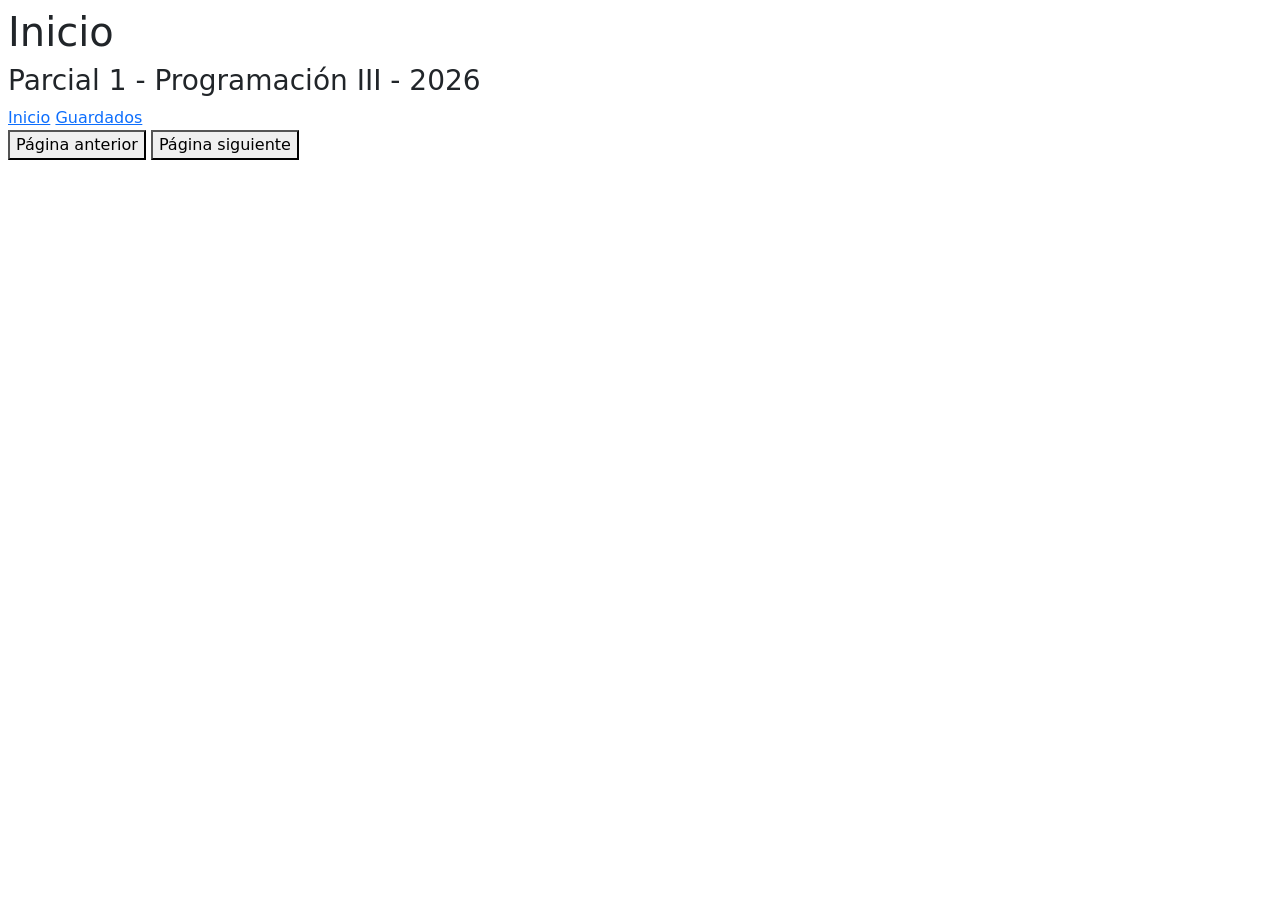
==== index.html @ 88b43cb5 "Preparación de entorno en base a Index" ====
<!DOCTYPE html>
<html lang="en">
  <head>
    <meta charset="UTF-8" />
    <meta name="viewport" content="width=device-width, initial-scale=1.0" />
    <link
      href="https://cdn.jsdelivr.net/npm/bootstrap@5.3.3/dist/css/bootstrap.min.css"
      rel="stylesheet"
      integrity="sha384-QWTKZyjpPEjISv5WaRU9OFeRpok6YctnYmDr5pNlyT2bRjXh0JMhjY6hW+ALEwIH"
      crossorigin="anonymous"
    />
    <link rel="stylesheet" href="style.css" />
    <title>Parcial 1 - 2026</title>
  </head>
  <body>
    <main class="m-2">
      <header>
        <h1>Inicio</h1>
        <h3>Parcial 1 - Programación III - 2026</h3>
      </header>
      <nav id="panel-izquierda">
        <a href="./index.html">Inicio</a>
        <a href="./guardados.html">Guardados</a>
      </nav>
      <section id="principal">
        <div id="series">
          <!-- Aquí se deben mostrar las series / peliculas -->
        </div>
        <button id="anterior">Página anterior</button>
        <button id="siguiente">Página siguiente</button>
      </section>
    </main>
  </body>
</html>
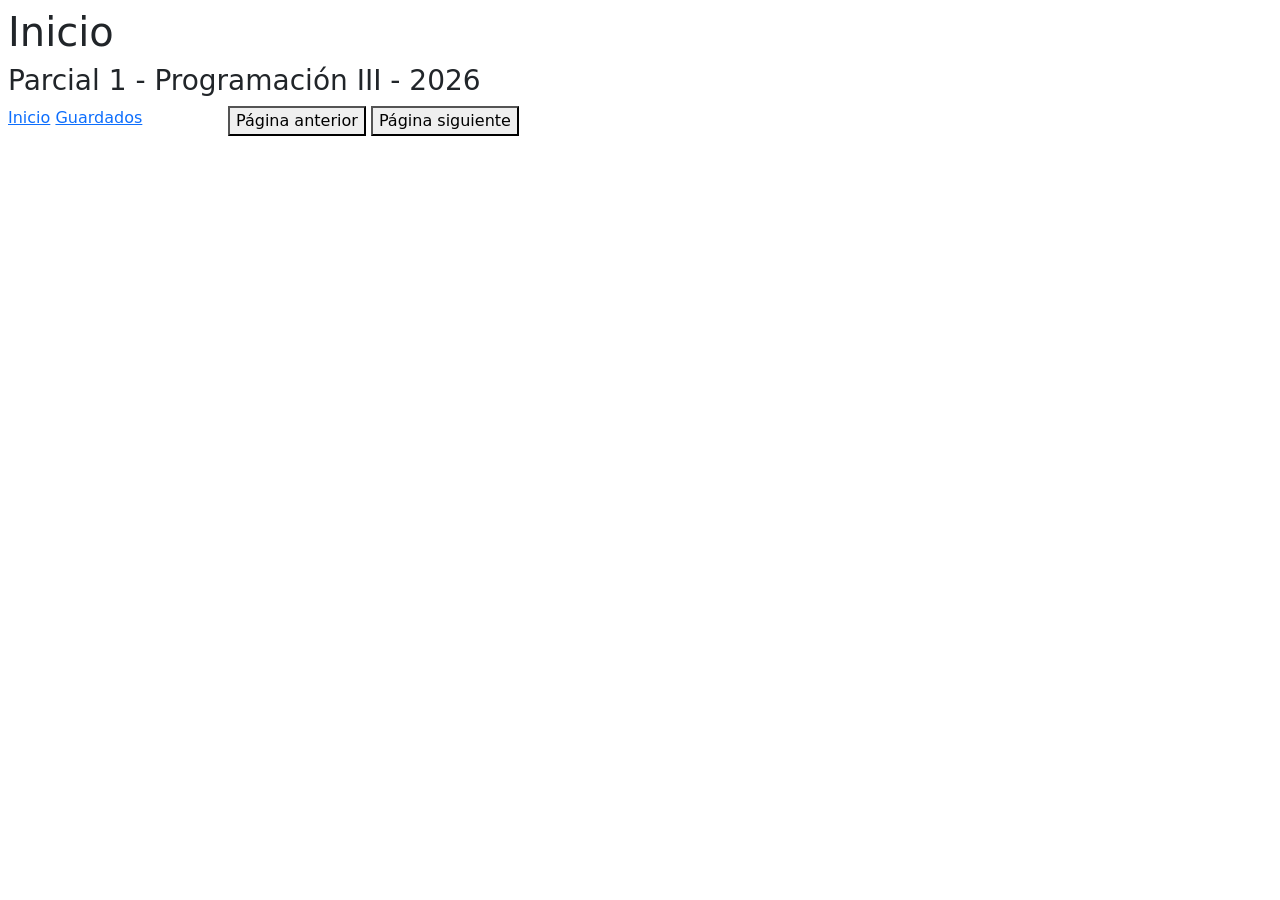
==== commit 1f00809e: "ADD: sume el punto 6, y modifique algunos errores" ====
--- a/index.html
+++ b/index.html
@@ -30,5 +30,7 @@
         <button id="siguiente">Página siguiente</button>
       </section>
     </main>
+    <script src="serie.js"></script>
+    <script src="main.js"></script>
   </body>
 </html>
--- a/style.css
+++ b/style.css
@@ -0,0 +1,38 @@
+main{
+    display: grid;
+    grid-template-columns: 220px 1fr;
+    grid-template-rows: auto 1fr;
+}
+
+main > header{
+    grid-column: span 2;
+    grid-row: 1;
+}
+
+#panel-izquierda{
+    grid-column: 1;
+    grid-row: 2;
+}
+
+#principal{
+    grid-column: 2;
+    grid-row: 2;
+}
+
+#series{
+    display: grid;
+    grid-template-columns: repeat(4, 1fr);
+}
+
+@media (max-width: 899px){
+    #series{
+        grid-template-columns: repeat(2, 1fr);
+    }
+}
+
+@media (max-width: 549px){
+    #series{
+        grid-template-columns: 1fr;
+    }
+
+}
